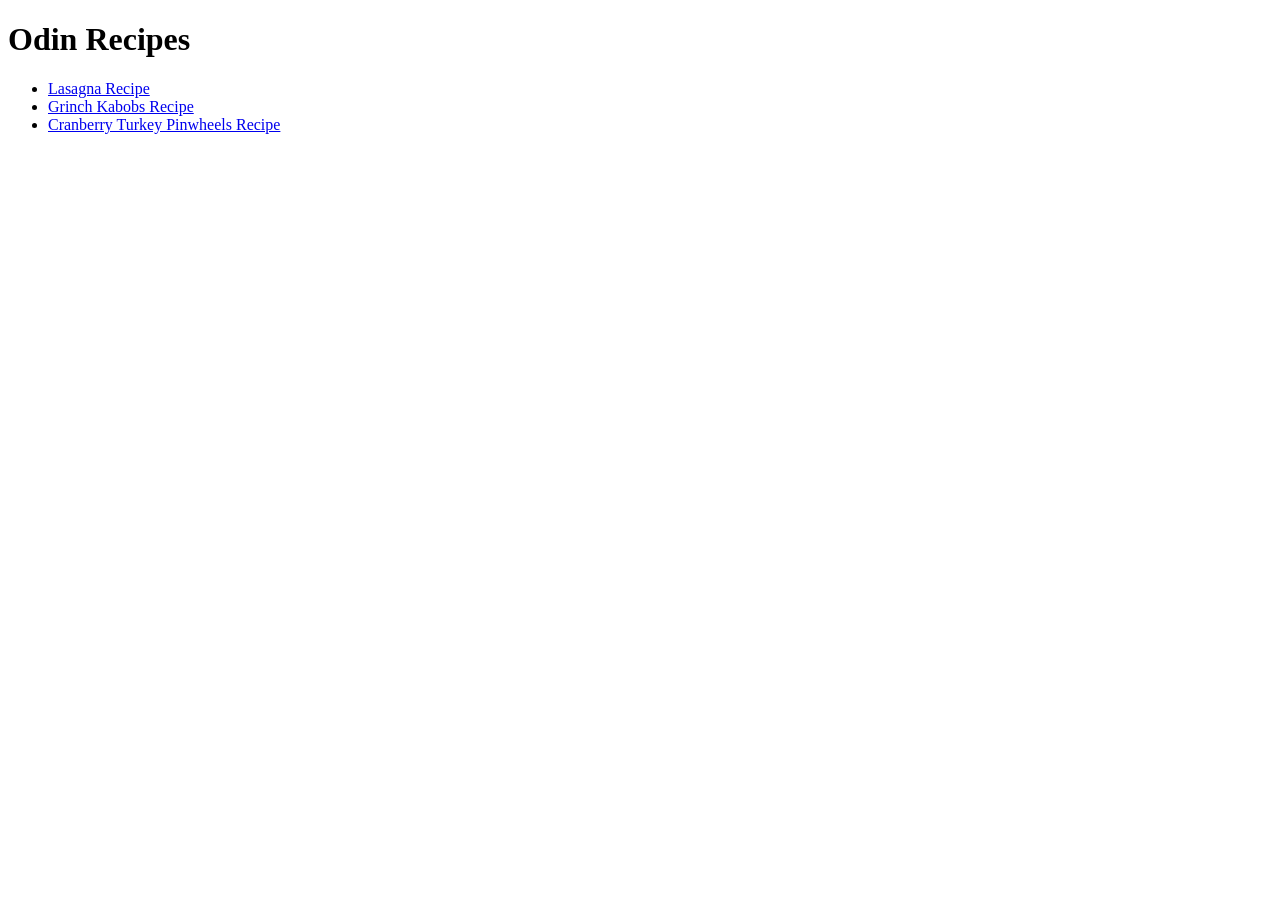
==== index.html @ 2cc257ad "HTML Assignment 5" ====
<!DOCTYPE html>
<html lang="en">
<head>
    <meta charset="UTF-8">
    <meta name="viewport" content="width=device-width, initial-scale=1.0">
    <title>Document</title>
</head>
<body>
    <h1>Odin Recipes</h1>
    <ul>
        <li><a href="recipes/lasagna.html">Lasagna Recipe</a></li>
        <li><a href="recipes/grinch-kabobs.html">Grinch Kabobs Recipe</a></li>
        <li><a href="recipes/cranberry-turkey-pinwheels.html">Cranberry Turkey Pinwheels Recipe</a></li>
    </ul>
</body>
</html>
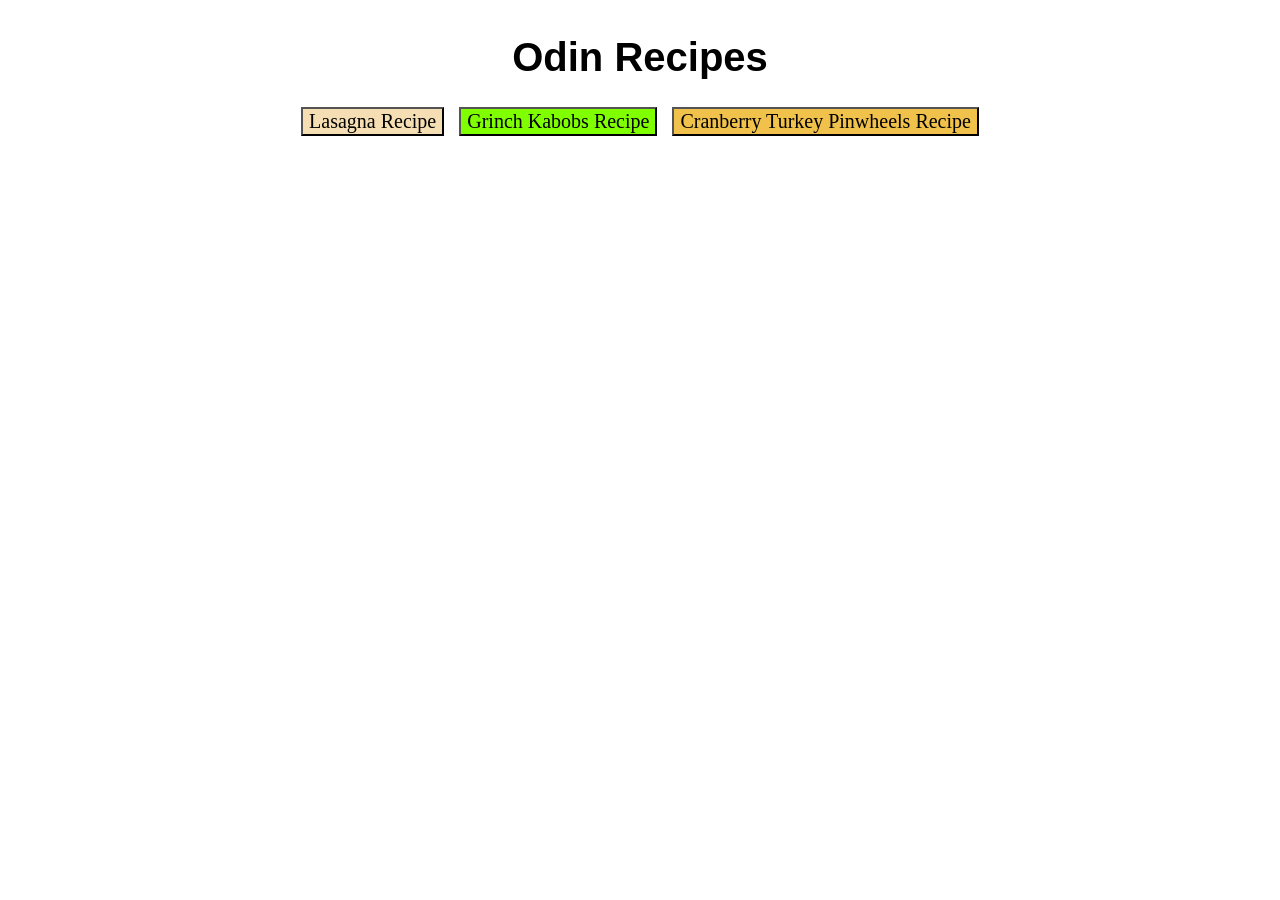
==== commit 37b0f7ff: "CSS Assignment 5" ====
--- a/index.html
+++ b/index.html
@@ -4,13 +4,15 @@
     <meta charset="UTF-8">
     <meta name="viewport" content="width=device-width, initial-scale=1.0">
     <title>Document</title>
+    <link rel="stylesheet" href="style.css">
 </head>
 <body>
-    <h1>Odin Recipes</h1>
-    <ul>
-        <li><a href="recipes/lasagna.html">Lasagna Recipe</a></li>
-        <li><a href="recipes/grinch-kabobs.html">Grinch Kabobs Recipe</a></li>
-        <li><a href="recipes/cranberry-turkey-pinwheels.html">Cranberry Turkey Pinwheels Recipe</a></li>
-    </ul>
+    <h1 class="heading">Odin Recipes</h1>
+    <div class="button-container">
+        <button class="button other" onclick="window.location.href='recipes/lasagna.html';">Lasagna Recipe</button>
+        <button class="button christmas" onclick="window.location.href='recipes/grinch-kabobs.html';">Grinch Kabobs Recipe</button>
+        <button class="button thanksgiving" onclick="window.location.href='recipes/cranberry-turkey-pinwheels.html';">Cranberry Turkey Pinwheels Recipe</button>
+    </div>
+
 </body>
 </html>
--- a/style.css
+++ b/style.css
@@ -0,0 +1,44 @@
+body {
+    display: flex;
+    flex-direction: column;
+    align-items: center;
+    justify-content: center;
+}
+
+.heading {
+    font-family: Verdana, Geneva, Tahoma, sans-serif;
+    font-size: 40px;
+    font-weight: 700;
+    text-align: center;
+}
+
+.button-container {
+    font-size: 20px;
+    font-family: Cambria, Cochin, Georgia, Times, 'Times New Roman', serif;
+
+    display: flex;
+    justify-content: center;
+    gap: 15px;
+}
+
+/* Descendant combinator: Targeting buttons inside .button-container */
+.button-container button {
+    font-size: 20px;
+    font-family: Cambria, Cochin, Georgia, Times, 'Times New Roman', serif;
+}
+
+.button:hover {
+    filter: brightness(85%);
+}
+
+.button.christmas {
+    background-color: chartreuse;
+}
+
+.button.thanksgiving {
+    background-color: rgb(240, 193, 75);
+}
+
+.button.other {
+    background-color: wheat;
+}
